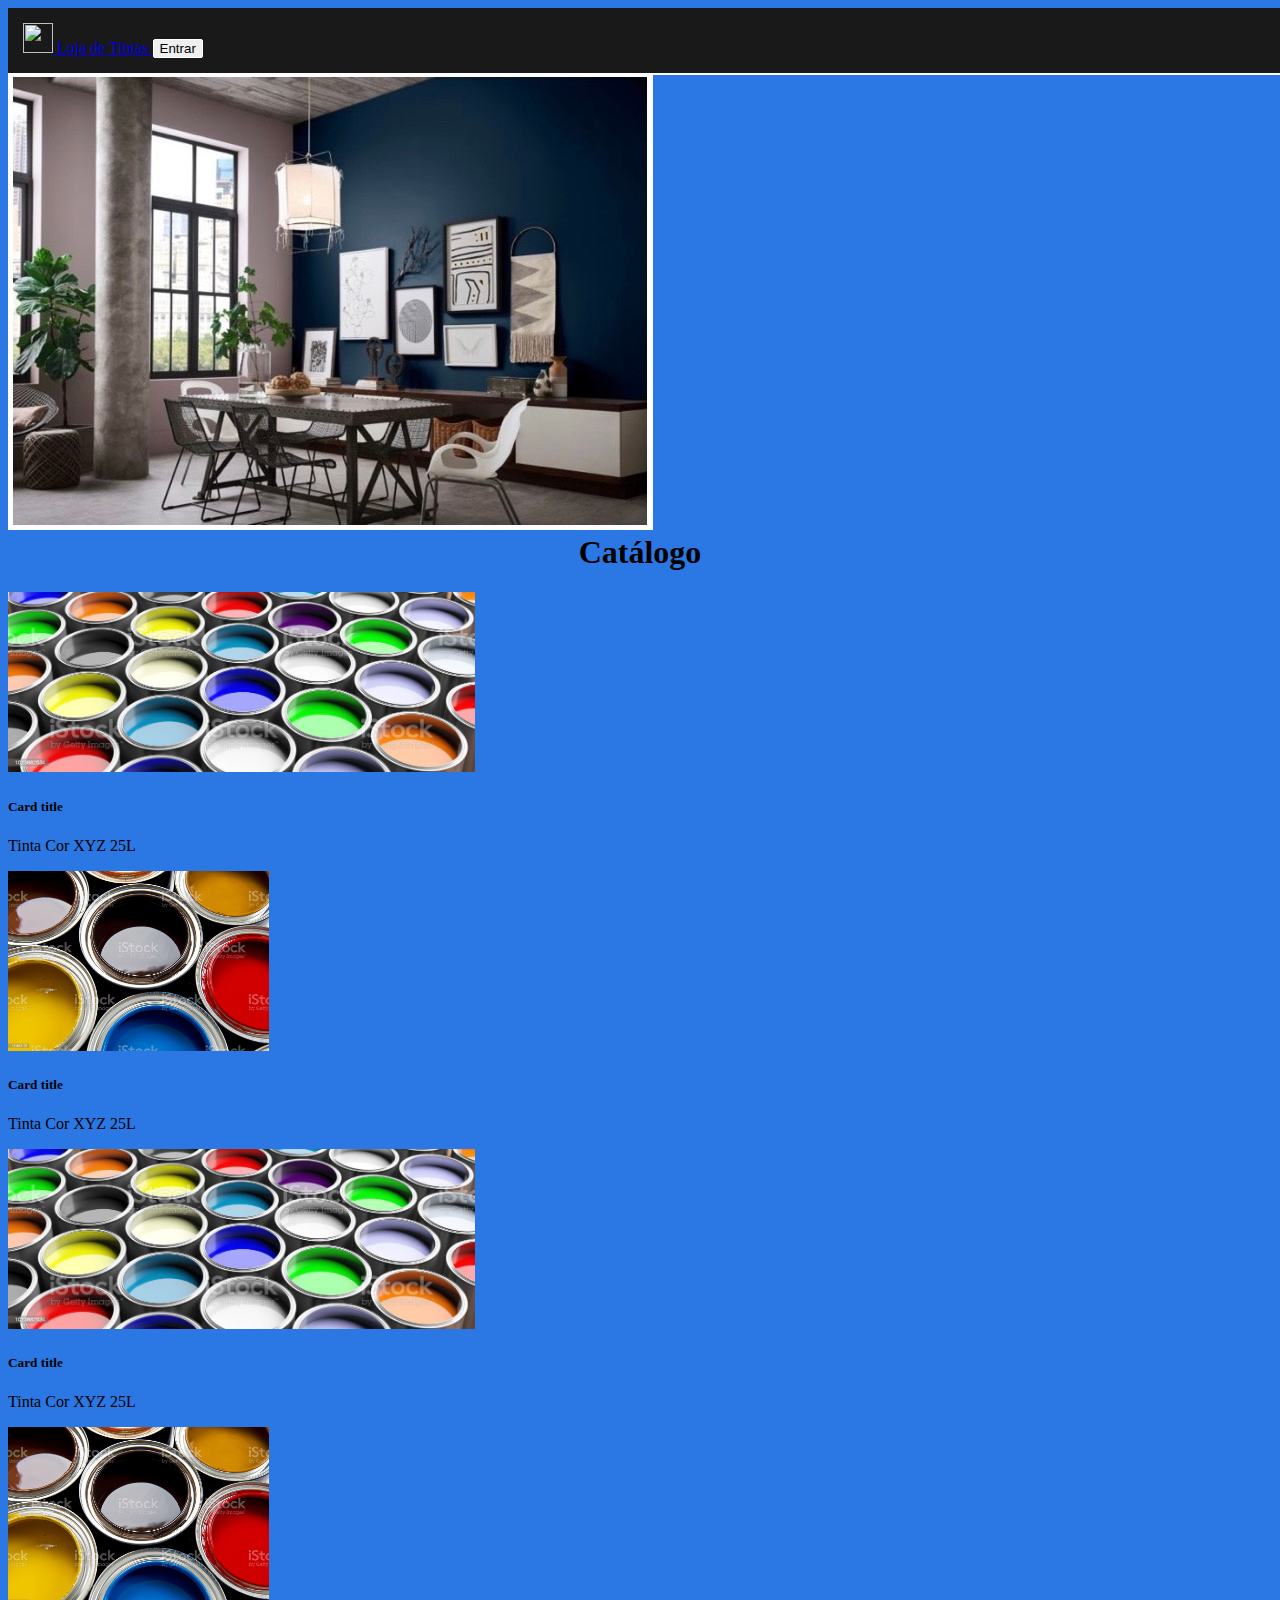
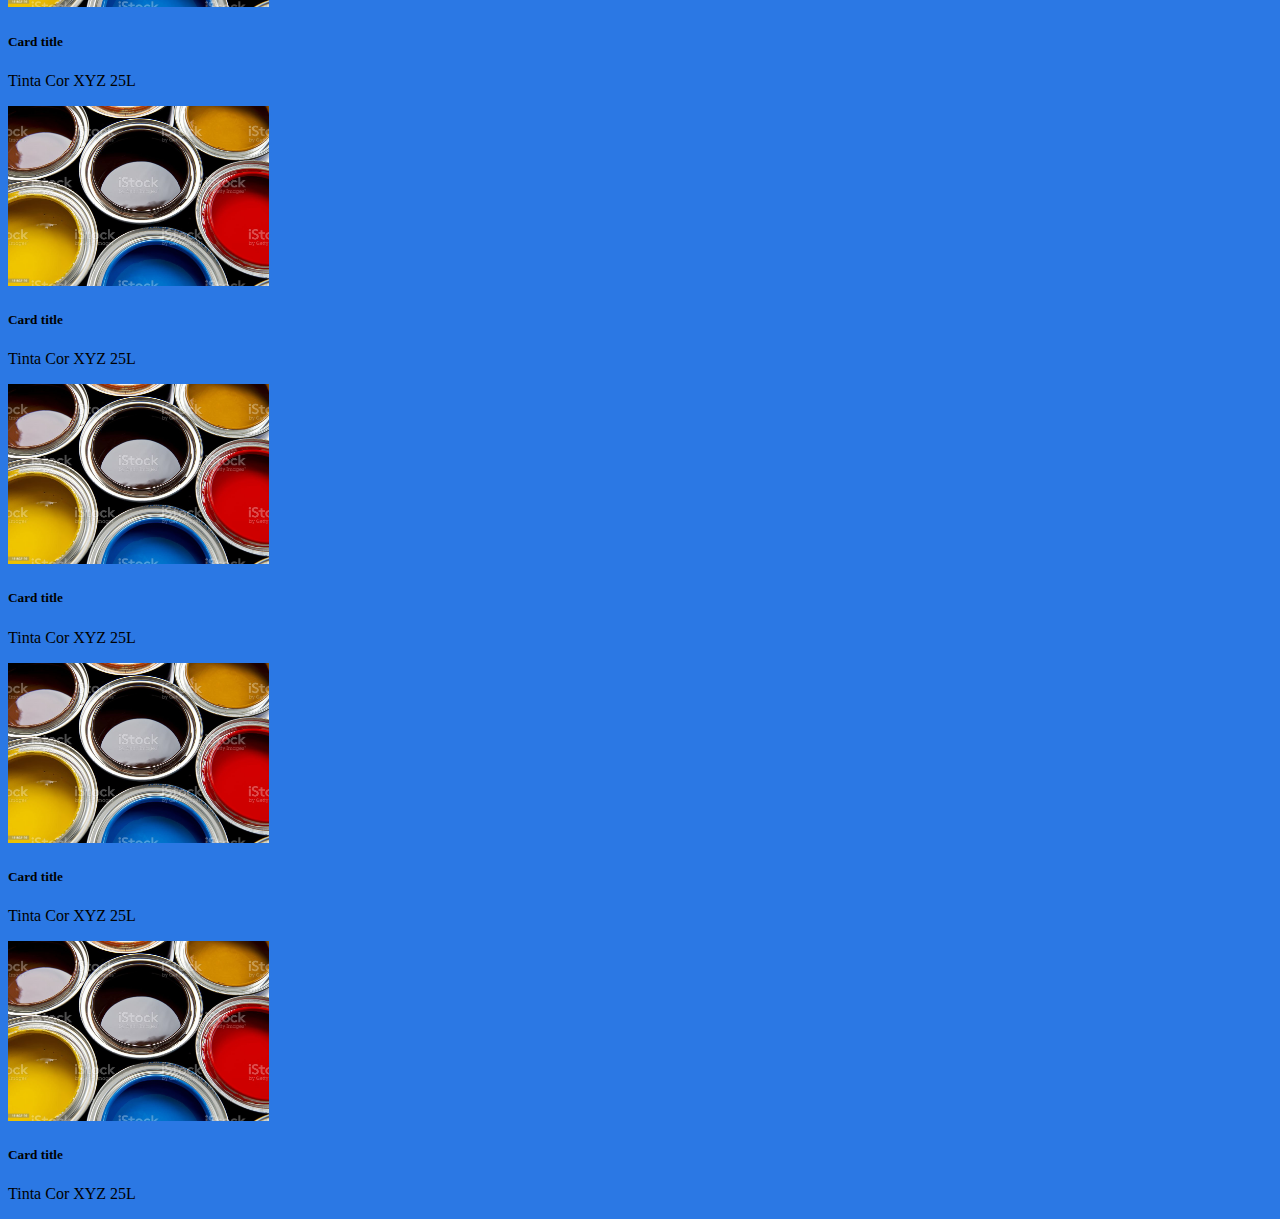
==== index.html @ 274adcf7 "frontend" ====
<!DOCTYPE html>
<html lang="pt-br">
<head>
    <meta charset="UTF-8">
    <meta http-equiv="X-UA-Compatible" content="IE=edge">
    <meta name="viewport" content="width=device-width, initial-scale=1.0">
    <title>Document</title>
    <link rel="stylesheet" href="/style.css">
    <link href="https://cdn.jsdelivr.net/npm/bootstrap@5.0.2/dist/css/bootstrap.min.css" rel="stylesheet" 
    integrity="sha384-EVSTQN3/azprG1Anm3QDgpJLIm9Nao0Yz1ztcQTwFspd3yD65VohhpuuCOmLASjC" crossorigin="anonymous">
</head>
<body>

  <!-- Navbar -->
<nav class="navbar navbar-light bg-primary">
  <a class="navbar-brand" href="#">
    <img src="" width="30" height="30" class="d-inline-block align-top" alt="">
    Loja de Tintas
  </a>
  <button id="navbarBtn" >
    <a class="btnEntrar" href="/pags/cadastro.html">
      Entrar
    </a>
  </button>
  
</nav>

<div class="carrousel">
  <img src="/img/tintas1.jpg">
</div>

  <h1 id="indexCat">Catálogo</h1>
  <!--Card Produtos-->
  <div class="catalogo">
    <div class="row row-cols-1 row-cols-md-3 g-4">
      <div class="col">
        <div class="card">
          <img src="/img/balde1.jpg" height="180px" class="card-img-top" alt="...">
          <div class="card-body">
            <h5 class="card-title">Card title</h5>
            <p class="card-text">Tinta Cor XYZ 25L</p>
          </div>
        </div>
      </div>

      <div class="col">
        <div class="card">
          <img src="/img/balde2.jpg" height="180px" class="card-img-top" alt="...">
          <div class="card-body">
            <h5 class="card-title">Card title</h5>
            <p class="card-text">Tinta Cor XYZ 25L</p>
          </div>
        </div>
      </div>

      <div class="col">
        <div class="card">
          <img src="/img/balde1.jpg" height="180px" class="card-img-top" alt="...">
          <div class="card-body">
            <h5 class="card-title">Card title</h5>
            <p class="card-text">Tinta Cor XYZ 25L</p>
          </div>
        </div>
      </div>

      <div class="col">
        <div class="card">
          <img src="/img/balde2.jpg" height="180px" class="card-img-top" alt="...">
          <div class="card-body">
            <h5 class="card-title">Card title</h5>
            <p class="card-text">Tinta Cor XYZ 25L</p>
          </div>
        </div>
      </div>

      <div class="col">
        <div class="card">
          <img src="/img/balde2.jpg" height="180px" class="card-img-top" alt="...">
          <div class="card-body">
            <h5 class="card-title">Card title</h5>
            <p class="card-text">Tinta Cor XYZ 25L</p>
          </div>
        </div>
      </div>

      <div class="col">
        <div class="card">
          <img src="/img/balde2.jpg" height="180px" class="card-img-top" alt="...">
          <div class="card-body">
            <h5 class="card-title">Card title</h5>
            <p class="card-text">Tinta Cor XYZ 25L</p>
          </div>
        </div>
      </div>

      <div class="col">
        <div class="card">
          <img src="/img/balde2.jpg" height="180px" class="card-img-top" alt="...">
          <div class="card-body">
            <h5 class="card-title">Card title</h5>
            <p class="card-text">Tinta Cor XYZ 25L</p>
          </div>
        </div>
      </div>

      <div class="col">
        <div class="card">
          <img src="/img/balde2.jpg" height="180px" class="card-img-top" alt="...">
          <div class="card-body">
            <h5 class="card-title">Card title</h5>
            <p class="card-text">Tinta Cor XYZ 25L</p>
          </div>
        </div>
      </div>
      
    </div>
  </div>


</body>
</html>
---- style.css ----
/*index*/
.navbar{
    background-color: #191919;
    color: white;
    text-decoration: none;
    padding: 15px;
    width: 100%;
    border-bottom: 2px solid white ;
}
.carousel-item{
    margin: 10px 300px 0px 300px;
}
/*login e cadastro*/
.input{
    margin: 10px 10px 30px 10px;
    padding: 10px;
    border: 1px solid #191919;
    border-radius: 5px;
    background-color: #fff;
    color: #fff;
    text-align: center;
}
.info{
    text-align: center;
    margin-top: 20px;
    color: #fff;
    
}
.label{
    width: 100px;
    height: 10px;
    color: #fff;
}
.btn{
    border-radius: 5px;
    border: 1px solid #080808;
    background-color: #fff;
    color: black;
    padding: 10px;
    width: 100px;
}
.btn:hover{
    background-color: #2B78E4;
    padding: 15px;
    transition: 0.3s;
    width: 130px;
}
body{
    background-color: #2B78E4;
    font-family: cursive;
}
.formUser{
    background-color: #2B78E4 ;
    margin: 100px 400px 20px 400px;
    border-radius: 10px;
    padding: 20px 20px 40px 20px;
    border: 2px solid #fff;
}
.footer{
    background-color: #2B78E4;
    position: absolute;
    border-top: 2px solid #fff;
    bottom: 0;
    width: 100%;
    left: 0;
    right: 0;
    color: #fff;
}
#btn2{
    text-decoration: none;
}
.btnEntrar{
    text-decoration: none;
    color: black;
}
#navbarBtn{
    border: 1px solid white;
    border-radius: 2px;
    margin-right: 5px;
    color: black;
}
#indexCat{
    text-align: center;
    margin-top: 0px;
    background-color: #2B78E4;
}
.catalogo{
    background-color: #2B78E4;
}
.caroussel{
    text-align: center;
    width: 500px;
}
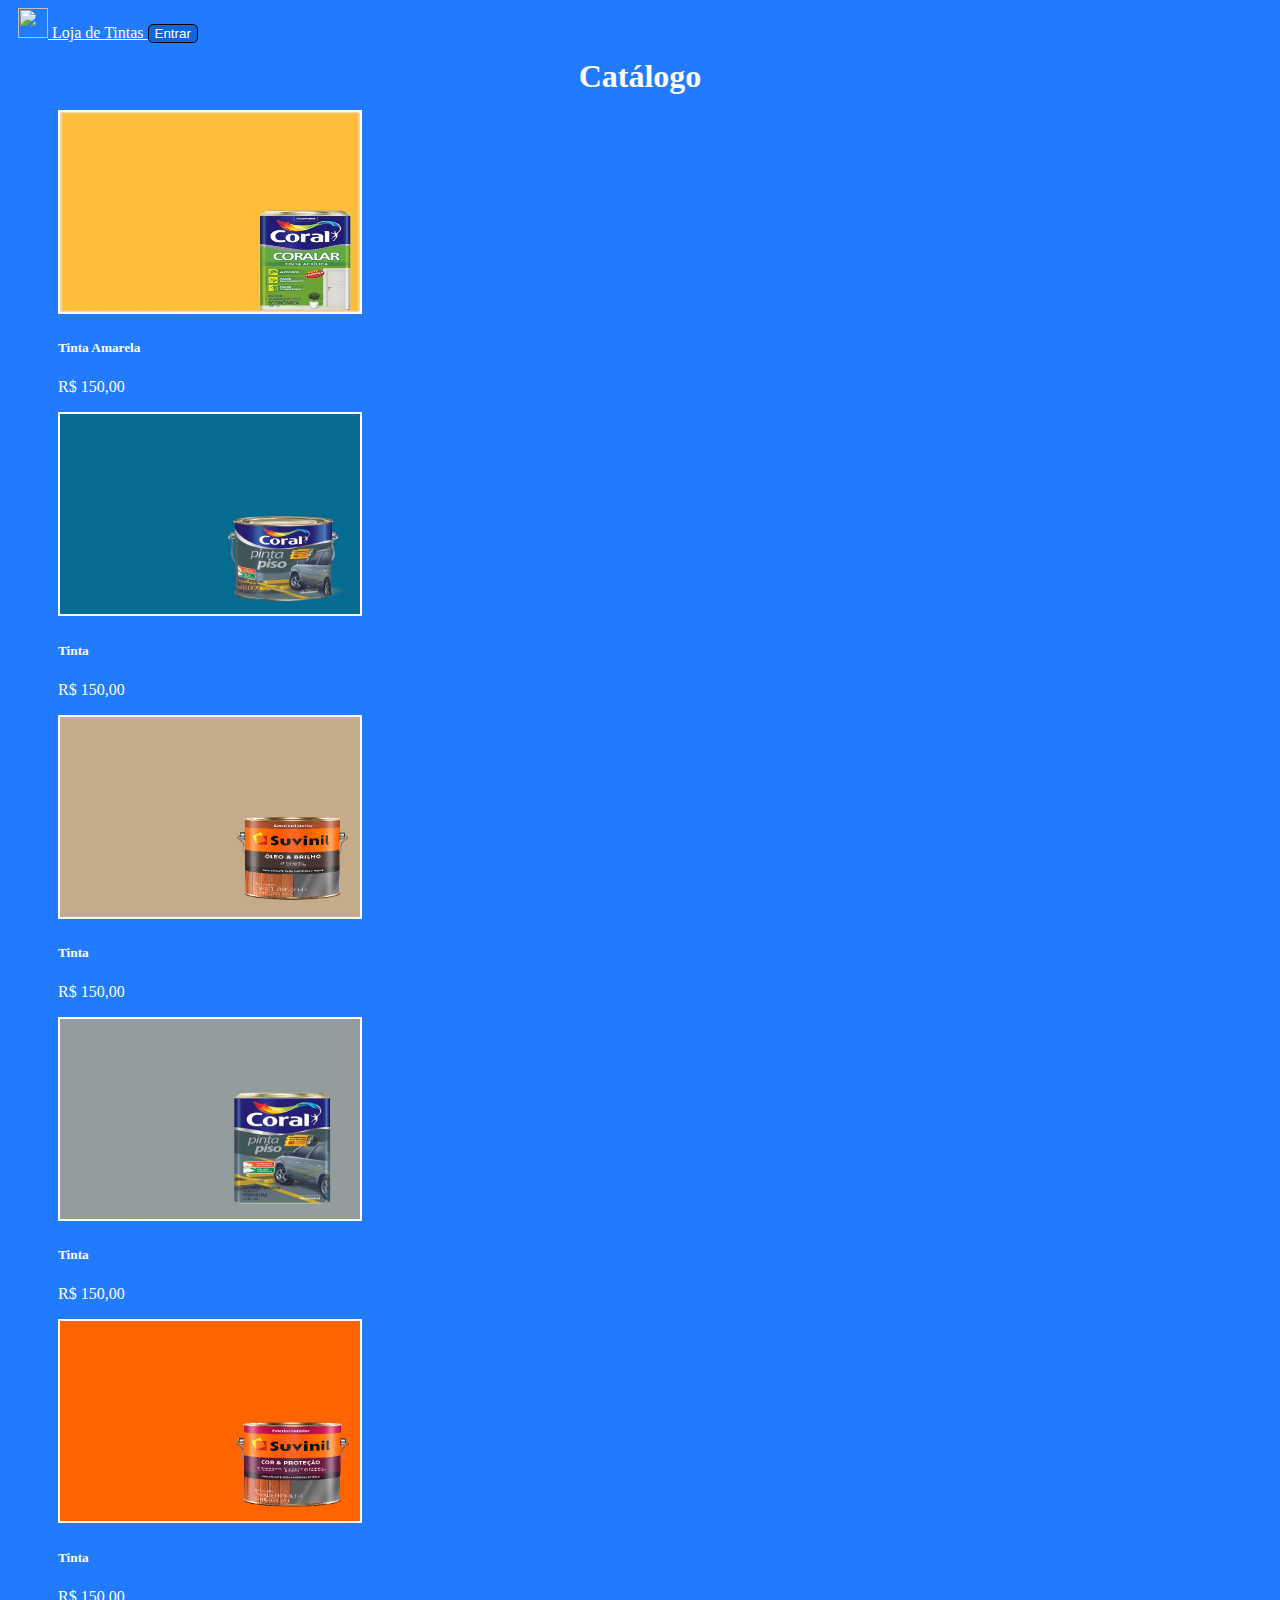
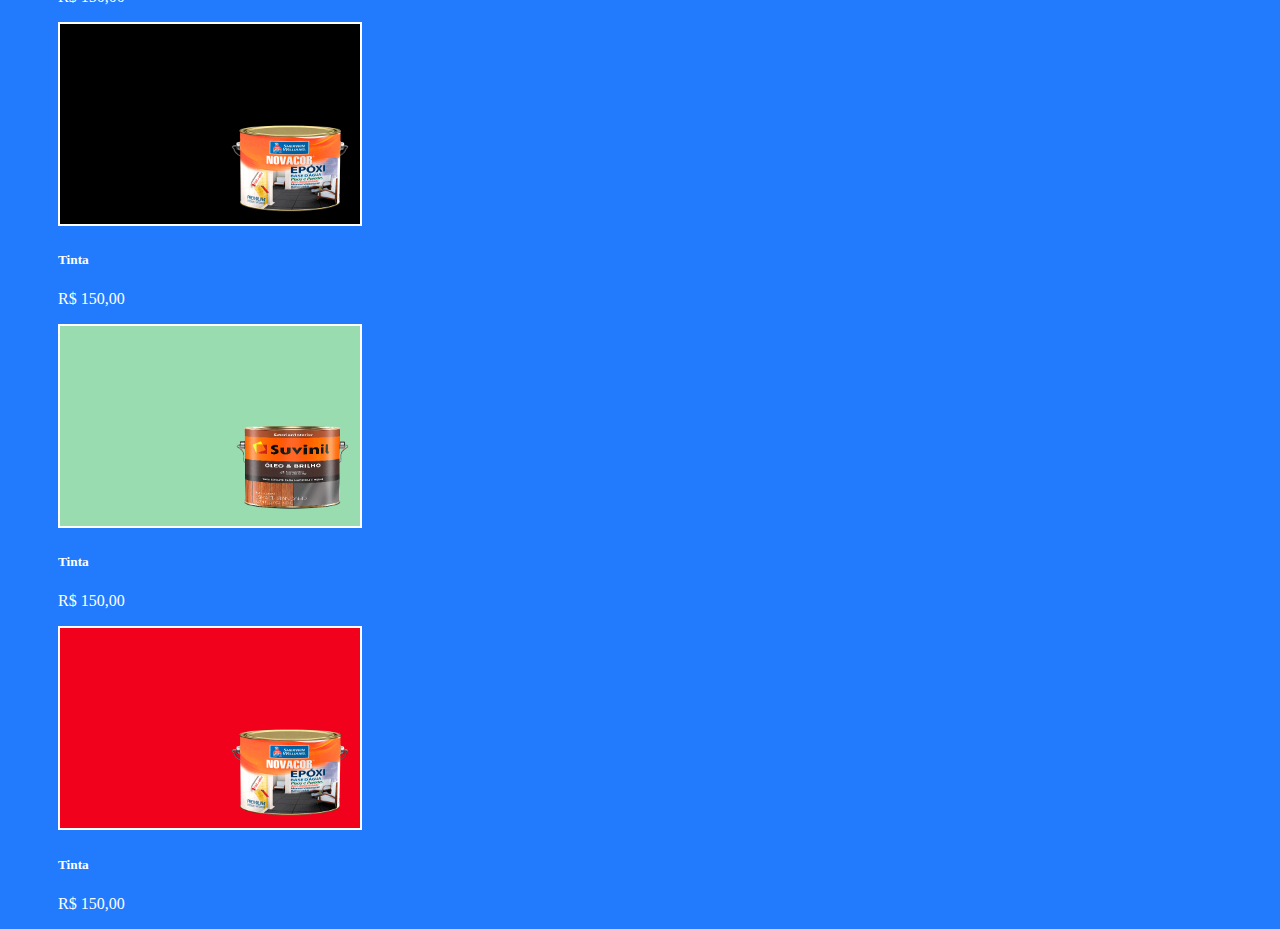
==== commit de017a16: "Merge branch 'main' of https://github.com/ugabuga123/lojaTintas" ====
--- a/index.html
+++ b/index.html
@@ -5,29 +5,26 @@
     <meta http-equiv="X-UA-Compatible" content="IE=edge">
     <meta name="viewport" content="width=device-width, initial-scale=1.0">
     <title>Document</title>
-    <link rel="stylesheet" href="/style.css">
+    
     <link href="https://cdn.jsdelivr.net/npm/bootstrap@5.0.2/dist/css/bootstrap.min.css" rel="stylesheet" 
     integrity="sha384-EVSTQN3/azprG1Anm3QDgpJLIm9Nao0Yz1ztcQTwFspd3yD65VohhpuuCOmLASjC" crossorigin="anonymous">
+    <link rel="stylesheet" href="style/index.css">
 </head>
 <body>
 
   <!-- Navbar -->
 <nav class="navbar navbar-light bg-primary">
   <a class="navbar-brand" href="#">
-    <img src="" width="30" height="30" class="d-inline-block align-top" alt="">
+    <img src="" width="30" height="30" id="navbarCont" class="d-inline-block align-top" alt="">
     Loja de Tintas
   </a>
   <button id="navbarBtn" >
-    <a class="btnEntrar" href="/pags/cadastro.html">
+    <a class="btnEntrar" href="php/loginForm.php">
       Entrar
     </a>
   </button>
   
 </nav>
-
-<div class="carrousel">
-  <img src="/img/tintas1.jpg">
-</div>
 
   <h1 id="indexCat">Catálogo</h1>
   <!--Card Produtos-->
@@ -35,80 +32,80 @@
     <div class="row row-cols-1 row-cols-md-3 g-4">
       <div class="col">
         <div class="card">
-          <img src="/img/balde1.jpg" height="180px" class="card-img-top" alt="...">
+          <img src="img/tintaAmarela.jpg" height="180px" class="card-img-top" alt="...">
           <div class="card-body">
-            <h5 class="card-title">Card title</h5>
-            <p class="card-text">Tinta Cor XYZ 25L</p>
+            <h5 class="card-title">Tinta Amarela</h5>
+            <p class="card-text">R$ 150,00</p>
           </div>
         </div>
       </div>
 
       <div class="col">
         <div class="card">
-          <img src="/img/balde2.jpg" height="180px" class="card-img-top" alt="...">
+          <img src="img/tintaAzul.jpg" height="180px" class="card-img-top" alt="...">
           <div class="card-body">
-            <h5 class="card-title">Card title</h5>
-            <p class="card-text">Tinta Cor XYZ 25L</p>
+            <h5 class="card-title">Tinta </h5>
+            <p class="card-text">R$ 150,00</p>
           </div>
         </div>
       </div>
 
       <div class="col">
         <div class="card">
-          <img src="/img/balde1.jpg" height="180px" class="card-img-top" alt="...">
+          <img src="img/tintaBege.jpg" height="180px" class="card-img-top" alt="...">
           <div class="card-body">
-            <h5 class="card-title">Card title</h5>
-            <p class="card-text">Tinta Cor XYZ 25L</p>
+            <h5 class="card-title">Tinta </h5>
+            <p class="card-text">R$ 150,00</p>
           </div>
         </div>
       </div>
 
       <div class="col">
         <div class="card">
-          <img src="/img/balde2.jpg" height="180px" class="card-img-top" alt="...">
+          <img src="img/tintaCinza.jpg" height="180px" class="card-img-top" alt="...">
           <div class="card-body">
-            <h5 class="card-title">Card title</h5>
-            <p class="card-text">Tinta Cor XYZ 25L</p>
+            <h5 class="card-title">Tinta </h5>
+            <p class="card-text">R$ 150,00</p>
           </div>
         </div>
       </div>
 
       <div class="col">
         <div class="card">
-          <img src="/img/balde2.jpg" height="180px" class="card-img-top" alt="...">
+          <img src="img/tintaLaranja.jpg" height="180px" class="card-img-top" alt="...">
           <div class="card-body">
-            <h5 class="card-title">Card title</h5>
-            <p class="card-text">Tinta Cor XYZ 25L</p>
+            <h5 class="card-title">Tinta </h5>
+            <p class="card-text">R$ 150,00</p>
           </div>
         </div>
       </div>
 
       <div class="col">
         <div class="card">
-          <img src="/img/balde2.jpg" height="180px" class="card-img-top" alt="...">
+          <img src="img/tintaPreta.jpg" height="180px" class="card-img-top" alt="...">
           <div class="card-body">
-            <h5 class="card-title">Card title</h5>
-            <p class="card-text">Tinta Cor XYZ 25L</p>
+            <h5 class="card-title">Tinta </h5>
+            <p class="card-text">R$ 150,00</p>
           </div>
         </div>
       </div>
 
       <div class="col">
         <div class="card">
-          <img src="/img/balde2.jpg" height="180px" class="card-img-top" alt="...">
+          <img src="img/tintaVerde.jpg" height="180px" class="card-img-top" alt="...">
           <div class="card-body">
-            <h5 class="card-title">Card title</h5>
-            <p class="card-text">Tinta Cor XYZ 25L</p>
+            <h5 class="card-title">Tinta </h5>
+            <p class="card-text">R$ 150,00</p>
           </div>
         </div>
       </div>
 
       <div class="col">
         <div class="card">
-          <img src="/img/balde2.jpg" height="180px" class="card-img-top" alt="...">
+          <img src="img/tintaVermelha.jpg" height="180px" class="card-img-top" alt="...">
           <div class="card-body">
-            <h5 class="card-title">Card title</h5>
-            <p class="card-text">Tinta Cor XYZ 25L</p>
+            <h5 class="card-title">Tinta </h5>
+            <p class="card-text">R$ 150,00</p>
           </div>
         </div>
       </div>
--- a/style/index.css
+++ b/style/index.css
@@ -0,0 +1,43 @@
+#navbarBtn{
+    margin-right: 10px;
+    border: 1px solid #000;
+    border-radius: 5px;
+    background-color: #1164da;
+}
+body{
+    background-color: #227afd;
+    font-family: cursive;
+}
+.navbar-brand{
+    color: #fff;
+}
+#navbarCont{
+    margin-left: 10px;
+}
+
+.btnEntrar{
+    text-decoration: none;
+    color: #fff;
+}
+.btnEntrar:hover{
+    color: #fff;
+    padding: 3px;
+    transition: 20ms;
+
+}
+#indexCat{
+    text-align: center;
+    margin: 15px 0px 15px 0px;
+    color: #fff;
+}
+.card{
+    border: 0px;
+    background-color: #227afd;
+    color: #fff;
+    margin-left: 50px ;
+}
+.card-img-top{
+    width: 300px;
+    height: 200px;
+    border: 2px solid #fff;
+}